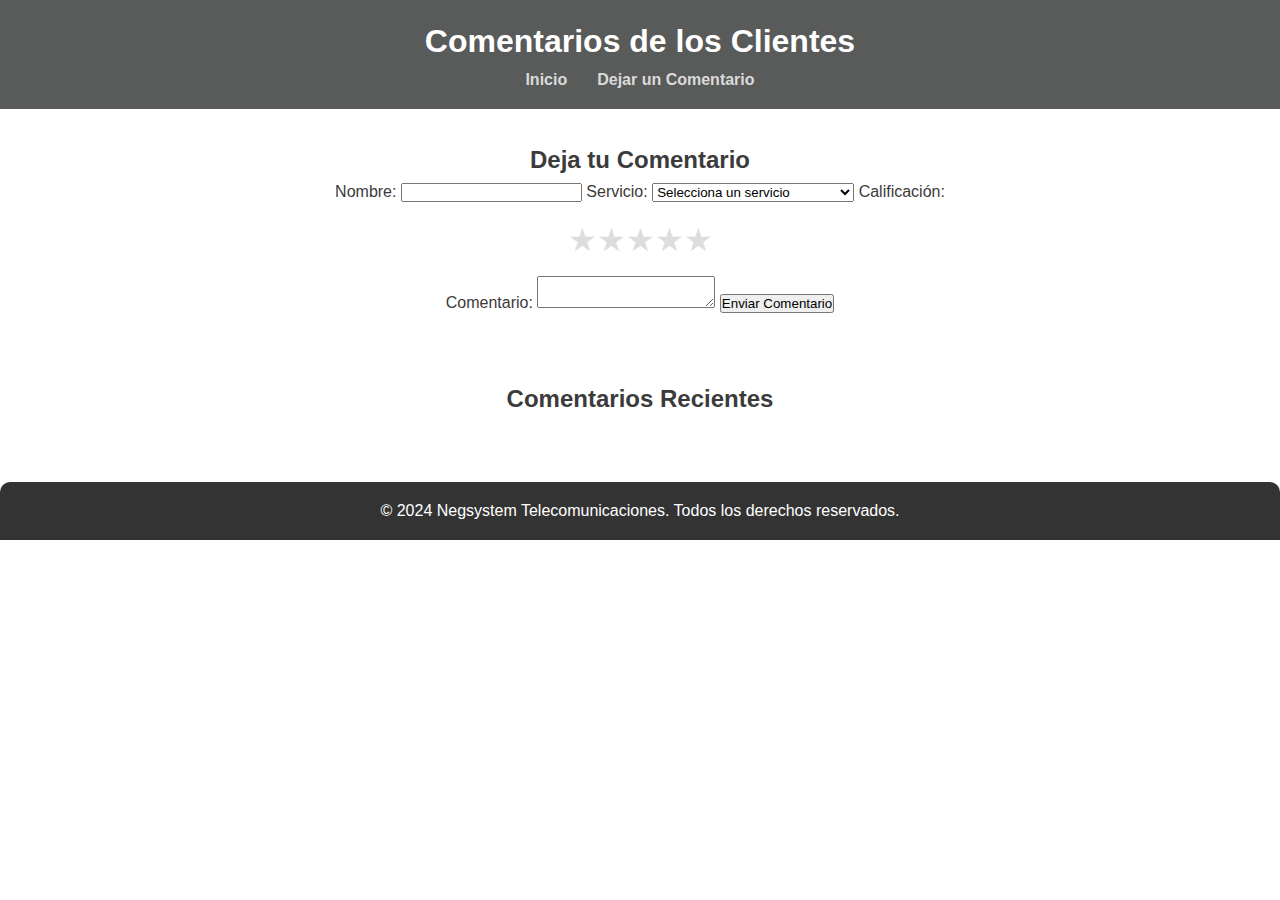
==== comentarios.html @ d94b5b3b "Add files via upload" ====
<!DOCTYPE html>
<html lang="es">
<head>
    <meta charset="UTF-8">
    <meta name="viewport" content="width=device-width, initial-scale=1.0">
    <title>Comentarios - Negsystem</title>
    <link rel="stylesheet" href="styles.css">
</head>
<body>
    <header>
        <h1>Comentarios de los Clientes</h1>
        <nav>
            <ul>
                <li><a href="index.html">Inicio</a></li>
                <li><a href="#comentarios">Dejar un Comentario</a></li>
            </ul>
        </nav>
    </header>

    <section id="comentarios">
        <h2>Deja tu Comentario</h2>
        <form id="commentForm">
            <label for="nombre">Nombre:</label>
            <input type="text" id="nombre" name="nombre" required>

            <label for="servicio">Servicio:</label>
            <select id="servicio" name="servicio" required>
                <option value="">Selecciona un servicio</option>
                <option value="Internet de Alta Velocidad">Internet de Alta Velocidad</option>
                <option value="Internet Fibra Óptica">Internet Fibra Óptica</option>
                <option value="Internet Antena Punto a Punto">Internet Antena Punto a Punto</option>
            </select>

            <label for="calificacion">Calificación:</label>
            <div class="rating">
                <input type="radio" id="star1" name="calificacion" value="5" required>
                <label for="star1" class="star">&#9733;</label>
                <input type="radio" id="star2" name="calificacion" value="4">
                <label for="star2" class="star">&#9733;</label>
                <input type="radio" id="star3" name="calificacion" value="3">
                <label for="star3" class="star">&#9733;</label>
                <input type="radio" id="star4" name="calificacion" value="2">
                <label for="star4" class="star">&#9733;</label>
                <input type="radio" id="star5" name="calificacion" value="1">
                <label for="star5" class="star">&#9733;</label>
            </div>

            <label for="comentario">Comentario:</label>
            <textarea id="comentario" name="comentario" required></textarea>

            <button type="submit">Enviar Comentario</button>
        </form>
    </section>

    <section id="comentarios-publicados">
        <h2>Comentarios Recientes</h2>
        <div id="lista-comentarios"></div>
    </section>

    <footer>
        <p>&copy; 2024 Negsystem Telecomunicaciones. Todos los derechos reservados.</p>
    </footer>

    <script src="comentarios.js"></script>
</body>
</html>
---- styles.css ----
* {
    margin: 0;
    padding: 0;
    box-sizing: border-box;
}

body {
    font-family: 'Segoe UI', Tahoma, Geneva, Verdana, sans-serif;
    line-height: 1.6;
    background-color: #ffffff; 
    color: #3b3b3b;
}

header {
    background-color: #595a5a;
    padding: 1rem 0;
    text-align: center;
    color: #ffffff;
    position: relative;
}

.logo-container {
    display: flex;
    align-items: center;
    justify-content: center;
    margin-bottom: 20px;
}

.logo {
    width: 80px;
    height: 80px;
    border-radius: 50%;
    border: 3px solid #807f7f;
    object-fit: cover;
    margin-right: 15px;
    cursor: pointer;
    transition: 1ms;
}

.logo-text h1 {
    font-size: 2rem;
    margin: 0;
    color: #ffffff;
}

.logo-text p {
    margin: 5px 0 0;
    font-style: italic;
    color: #ffffff;
}

.login-container {
    margin-bottom: 20px;
}

.login-container button {
    background-color: #656668;
    color: #fff;
    border: none;
    padding: 10px 20px;
    cursor: pointer;
    font-size: 1rem;
    border-radius: 5px;
    margin: 0 5px;
    transition: background-color 0.3s ease;
}

.login-container button:hover {
    background-color: #a1a1a1;
}

header nav ul {
    list-style: none;
    display: flex;
    justify-content: center;
}

header nav ul li {
    margin: 0 15px;
    border-radius: 10px;
}

header nav ul li a {
    color: #dbdada;
    text-decoration: none;
    font-weight: bold;
    transition: color 0.3s ease;
}

header nav ul li a:hover {
    color: #b5babe;
}

section {
    padding: 2rem;
    text-align: center;
}

#inicio {
    background-color: #ffffff;
    color: #333;
    margin: 2rem;
    padding: 1rem;
    border-radius: 80px;
    box-shadow: 0 0 10px rgba(131, 127, 127, 0.918);
    border: 3px solid #d1d1d1;
}

#inicio button {
    background-color: #656668;
    color: #fff;
    border: none;
    padding: 10px 20px;
    cursor: pointer;
    font-size: 1.2rem;
    border-radius: 100px;
    transition: background-color 0.3s ease;
    margin-top: 10px;
}

#inicio button:hover {
    background-color: #a1a1a1;
}

#misVision {
    padding: 2rem;
    background-color: #f9f9f9;
    border-radius: 10px;
    box-shadow: 0 0 10px rgba(0, 0, 0, 0.1);
}

.service {
    background-color: #fff;
    margin: 1rem 0;
    padding: 1.5rem;
    border-radius: 80px;
    box-shadow: 0 0 15px rgba(131, 127, 127, 0.918);
    transition: transform 0.3s ease;
    border: 3px solid #d1d1d1;
}

.service:hover {
    transform: translateY(-5px);
}

#contacto form {
    display: flex;
    flex-direction: column;
    align-items: center;
    max-width: 600px;
    margin: 0 auto;
    background-color: #fff;
    padding: 2rem;
    border-radius: 10px;
    box-shadow: 0 0 15px rgb(185, 185, 185);
}

#contacto form label {
    margin-top: 10px;
    font-weight: bold;
    width: 100%;
    text-align: left;
}

#contacto form input,
#contacto form textarea {
    width: 100%;
    padding: 10px;
    margin-top: 5px;
    border: 1px solid #ccc;
    border-radius: 5px;
}

#contacto form button {
    background-color: #595a5a;
    color: #ffffff;
    border: none;
    padding: 10px 20px;
    cursor: pointer;
    font-size: 1rem;
    border-radius: 5px;
    margin-top: 15px;
    transition: background-color 0.3s ease;
}

#contacto form button:hover {
    background-color: #6e6e6e;
}

footer {
    background-color: #333;
    color: #fff;
    text-align: center;
    padding: 1rem 0;
    margin-top: 2rem;
    border-radius: 10px 10px 0 0;
}
.button {
    display: inline-block;
    background-color: #595a5a; /* Color del botón */
    color: #ffffff; /* Color del texto */
    padding: 10px 20px;
    border: none;
    border-radius: 5px;
    text-decoration: none; /* Sin subrayado */
    font-weight: bold;
    transition: background-color 0.3s ease;
}

.button:hover {
    background-color: #6e6e6e; /* Color al pasar el mouse */
}
.rating {
    direction: rtl; /* Para que las estrellas se ordenen de derecha a izquierda */
    display: flex;
    justify-content: center;
    margin: 10px 0;
}

.rating input {
    display: none; /* Ocultar los radios */
}

.rating label {
    font-size: 2rem;
    color: #ddd; /* Color de las estrellas vacías */
    cursor: pointer;
}

.rating input:checked ~ label {
    color: #f7d106; /* Color de las estrellas llenas */
}

.rating label:hover,
.rating label:hover ~ label {
    color: #f7d106; /* Color de las estrellas al pasar el mouse */
}
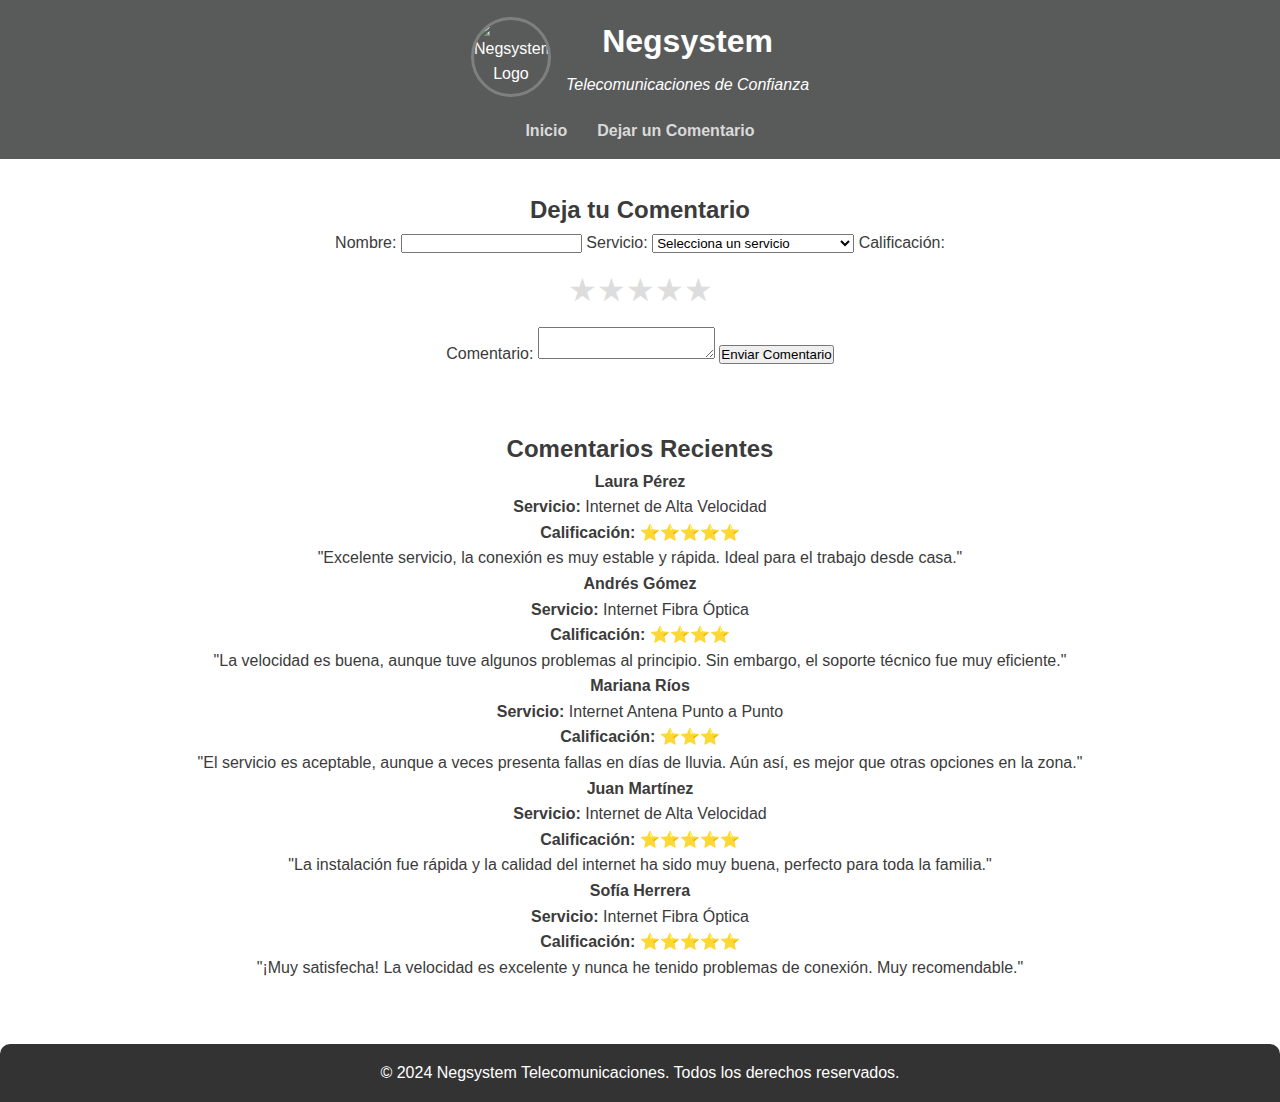
==== commit fbcb1a81: "comentarios.html" ====
--- a/comentarios.html
+++ b/comentarios.html
@@ -8,7 +8,13 @@
 </head>
 <body>
     <header>
-        <h1>Comentarios de los Clientes</h1>
+        <div class="logo-container">
+            <img src="https://www.ibm.com/analytics/es/es/industry/images/Telcom-Leadspace-Antenna-Data-1000x700.gif" alt="Negsystem Logo" class="logo">
+            <div class="logo-text">
+                <h1>Negsystem</h1>
+                <p>Telecomunicaciones de Confianza</p>
+            </div>
+        </div>
         <nav>
             <ul>
                 <li><a href="index.html">Inicio</a></li>
@@ -17,45 +23,79 @@
         </nav>
     </header>
 
-    <section id="comentarios">
-        <h2>Deja tu Comentario</h2>
-        <form id="commentForm">
-            <label for="nombre">Nombre:</label>
-            <input type="text" id="nombre" name="nombre" required>
+    <main>
+        <section id="comentarios">
+            <h2>Deja tu Comentario</h2>
+            <form id="commentForm">
+                <label for="nombre">Nombre:</label>
+                <input type="text" id="nombre" name="nombre" required>
 
-            <label for="servicio">Servicio:</label>
-            <select id="servicio" name="servicio" required>
-                <option value="">Selecciona un servicio</option>
-                <option value="Internet de Alta Velocidad">Internet de Alta Velocidad</option>
-                <option value="Internet Fibra Óptica">Internet Fibra Óptica</option>
-                <option value="Internet Antena Punto a Punto">Internet Antena Punto a Punto</option>
-            </select>
+                <label for="servicio">Servicio:</label>
+                <select id="servicio" name="servicio" required>
+                    <option value="">Selecciona un servicio</option>
+                    <option value="Internet de Alta Velocidad">Internet de Alta Velocidad</option>
+                    <option value="Internet Fibra Óptica">Internet Fibra Óptica</option>
+                    <option value="Internet Antena Punto a Punto">Internet Antena Punto a Punto</option>
+                </select>
 
-            <label for="calificacion">Calificación:</label>
-            <div class="rating">
-                <input type="radio" id="star1" name="calificacion" value="5" required>
-                <label for="star1" class="star">&#9733;</label>
-                <input type="radio" id="star2" name="calificacion" value="4">
-                <label for="star2" class="star">&#9733;</label>
-                <input type="radio" id="star3" name="calificacion" value="3">
-                <label for="star3" class="star">&#9733;</label>
-                <input type="radio" id="star4" name="calificacion" value="2">
-                <label for="star4" class="star">&#9733;</label>
-                <input type="radio" id="star5" name="calificacion" value="1">
-                <label for="star5" class="star">&#9733;</label>
+                <label for="calificacion">Calificación:</label>
+                <div class="rating">
+                    <input type="radio" id="star5" name="calificacion" value="5" required>
+                    <label for="star5" class="star">&#9733;</label>
+                    <input type="radio" id="star4" name="calificacion" value="4">
+                    <label for="star4" class="star">&#9733;</label>
+                    <input type="radio" id="star3" name="calificacion" value="3">
+                    <label for="star3" class="star">&#9733;</label>
+                    <input type="radio" id="star2" name="calificacion" value="2">
+                    <label for="star2" class="star">&#9733;</label>
+                    <input type="radio" id="star1" name="calificacion" value="1">
+                    <label for="star1" class="star">&#9733;</label>
+                </div>
+
+                <label for="comentario">Comentario:</label>
+                <textarea id="comentario" name="comentario" required></textarea>
+
+                <button type="submit">Enviar Comentario</button>
+            </form>
+        </section>
+
+        <section id="comentarios-publicados">
+            <h2>Comentarios Recientes</h2>
+            <div id="lista-comentarios">
+                <!-- Comentarios Ficticios -->
+                <div class="comentario">
+                    <p><strong>Laura Pérez</strong></p>
+                    <p><strong>Servicio:</strong> Internet de Alta Velocidad</p>
+                    <p><strong>Calificación:</strong> ⭐⭐⭐⭐⭐</p>
+                    <p>"Excelente servicio, la conexión es muy estable y rápida. Ideal para el trabajo desde casa."</p>
+                </div>
+                <div class="comentario">
+                    <p><strong>Andrés Gómez</strong></p>
+                    <p><strong>Servicio:</strong> Internet Fibra Óptica</p>
+                    <p><strong>Calificación:</strong> ⭐⭐⭐⭐</p>
+                    <p>"La velocidad es buena, aunque tuve algunos problemas al principio. Sin embargo, el soporte técnico fue muy eficiente."</p>
+                </div>
+                <div class="comentario">
+                    <p><strong>Mariana Ríos</strong></p>
+                    <p><strong>Servicio:</strong> Internet Antena Punto a Punto</p>
+                    <p><strong>Calificación:</strong> ⭐⭐⭐</p>
+                    <p>"El servicio es aceptable, aunque a veces presenta fallas en días de lluvia. Aún así, es mejor que otras opciones en la zona."</p>
+                </div>
+                <div class="comentario">
+                    <p><strong>Juan Martínez</strong></p>
+                    <p><strong>Servicio:</strong> Internet de Alta Velocidad</p>
+                    <p><strong>Calificación:</strong> ⭐⭐⭐⭐⭐</p>
+                    <p>"La instalación fue rápida y la calidad del internet ha sido muy buena, perfecto para toda la familia."</p>
+                </div>
+                <div class="comentario">
+                    <p><strong>Sofía Herrera</strong></p>
+                    <p><strong>Servicio:</strong> Internet Fibra Óptica</p>
+                    <p><strong>Calificación:</strong> ⭐⭐⭐⭐⭐</p>
+                    <p>"¡Muy satisfecha! La velocidad es excelente y nunca he tenido problemas de conexión. Muy recomendable."</p>
+                </div>
             </div>
-
-            <label for="comentario">Comentario:</label>
-            <textarea id="comentario" name="comentario" required></textarea>
-
-            <button type="submit">Enviar Comentario</button>
-        </form>
-    </section>
-
-    <section id="comentarios-publicados">
-        <h2>Comentarios Recientes</h2>
-        <div id="lista-comentarios"></div>
-    </section>
+        </section>
+    </main>
 
     <footer>
         <p>&copy; 2024 Negsystem Telecomunicaciones. Todos los derechos reservados.</p>
